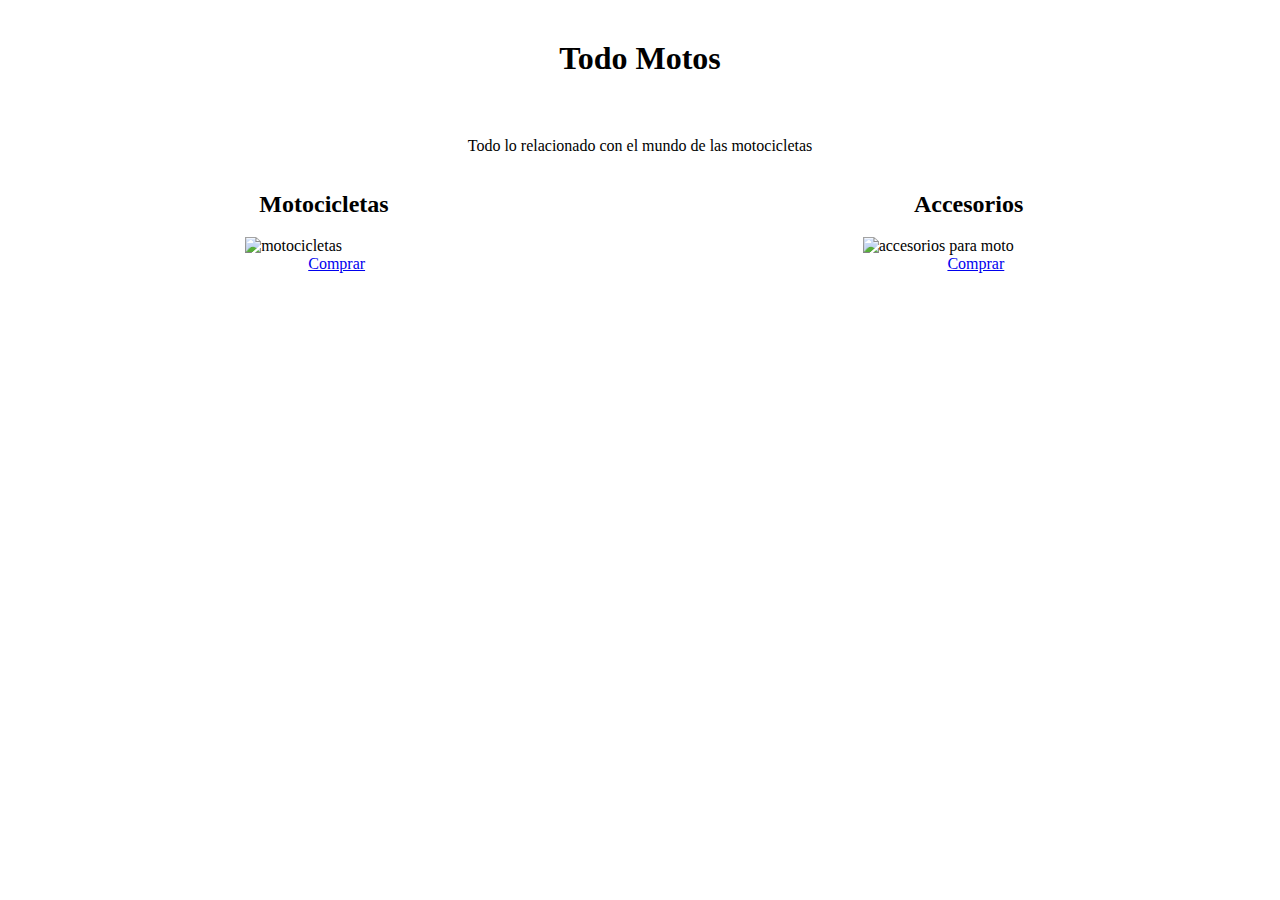
==== index.html @ 089bc7de "first commit" ====
<!DOCTYPE html>
<html lang="en">

<head>
    <meta charset="UTF-8">
    <meta http-equiv="X-UA-Compatible" content="IE=edge">
    <meta name="viewport" content="width=device-width, initial-scale=1.0">
    <title>TodoMotos</title>
    <link rel="stylesheet" href="./styles.css">
</head>

<body>
    <div id="header">
        <h1>Todo Motos</h1>
    </div>
    <div id="descripcionWeb">
        <p>Todo lo relacionado con el mundo de las motocicletas</p>
    </div>
    <div id="menu">
        <div id="comprarMotos">
            <h2>Motocicletas</h2>
            <img src="https://wallpapercave.com/wp/wp3063589.jpg" alt="motocicletas">
            <a href="./pages/motos.html">Comprar</a>
        </div>
        <div id="comprarAccesorios">
            <h2>Accesorios</h2>
            <img src="https://motos.honda.com.co/images/blogs/Accesorios-para-moto.jpg" alt="accesorios para moto">
            <a href="./pages/accesorios.html">Comprar</a>
        </div>
    </div> 
    <script src="./script.js"></script>
</body>

</html>
---- styles.css ----
#header{
    display: grid;
    grid-template-columns: 100%;
    grid-template-rows: 100px;
    align-items: center;
    justify-items: center;
}
#descripcionWeb{
    display: grid;
    grid-template-columns: 100%;
    grid-template-rows: 50px;
    align-items: center;
    justify-items: center;
    margin-top: 1%;
}
#menu{
    display:grid;
    grid-template-columns: 50% 50%;
    column-gap: 1%;
    justify-items: center;
}
#menu h2{
    text-align: center;
}
#menu img{
    width: 100%;
    height: 400px;
}
#menu a{
    margin-left: 40%;
}
#descripcionWeb2{
    display: grid;
    grid-template-columns: 100%;
    grid-template-rows: 50px;
    align-items: center;
    justify-items: center;
    margin-top: 1%;
}
#estructuraTienda{
    display: grid;
    grid-template-columns: 20% 60% 20%;
}
.columnaTienda{
    border-right: 1px solid;
    text-align: center;
}
.checkFiltro{
    display: block;
}
#columnaMotos{
    display: grid;
    grid-template-columns: 30% 30% 30%;
    column-gap: 0.2%;
    row-gap: 0.2%;
    justify-content: space-evenly;
    margin: 0px;
}
.cardMoto{
    border-style: solid;
    border-width: 1px;
}
.cardMoto img{
    width: 90%;
    height: 200px;
}
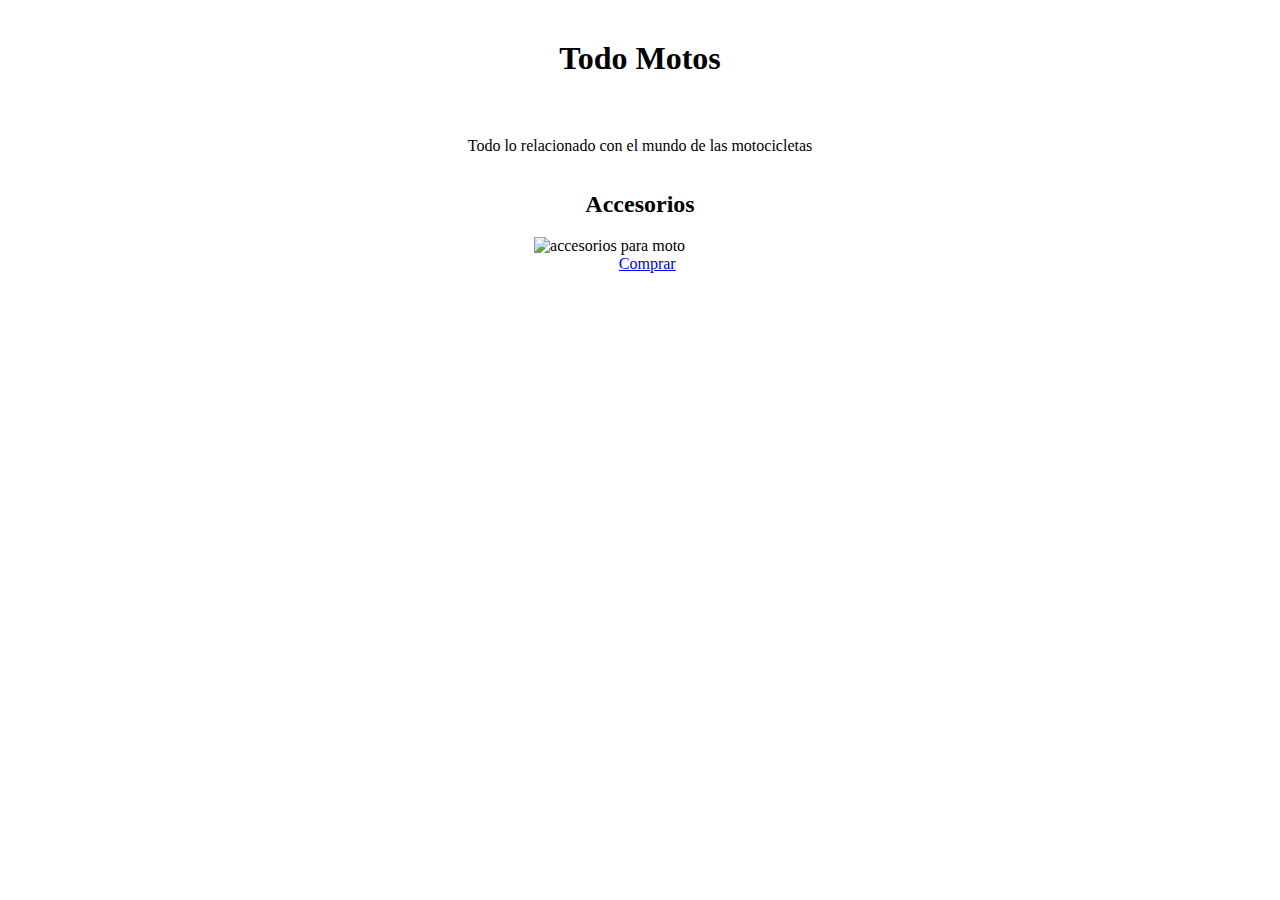
==== commit b90a99b0: "commit" ====
--- a/index.html
+++ b/index.html
@@ -17,11 +17,11 @@
         <p>Todo lo relacionado con el mundo de las motocicletas</p>
     </div>
     <div id="menu">
-        <div id="comprarMotos">
+        <!-- <div id="comprarMotos">
             <h2>Motocicletas</h2>
             <img src="https://wallpapercave.com/wp/wp3063589.jpg" alt="motocicletas">
             <a href="./pages/motos.html">Comprar</a>
-        </div>
+        </div> -->
         <div id="comprarAccesorios">
             <h2>Accesorios</h2>
             <img src="https://motos.honda.com.co/images/blogs/Accesorios-para-moto.jpg" alt="accesorios para moto">
--- a/styles.css
+++ b/styles.css
@@ -15,7 +15,7 @@
 }
 #menu{
     display:grid;
-    grid-template-columns: 50% 50%;
+    grid-template-columns: 100%;
     column-gap: 1%;
     justify-items: center;
 }
@@ -64,3 +64,19 @@
     width: 90%;
     height: 200px;
 }
+#columnaAccesorios{
+    display: grid;
+    grid-template-columns: 30% 30% 30%;
+    column-gap: 0.2%;
+    row-gap: 0.2%;
+    justify-content: space-evenly;
+    margin: 0px;
+}
+.cardAcce{
+    border-style: solid;
+    border-width: 1px;
+}
+.cardAcce img{
+    width: 90%;
+    height: 200px;
+}
